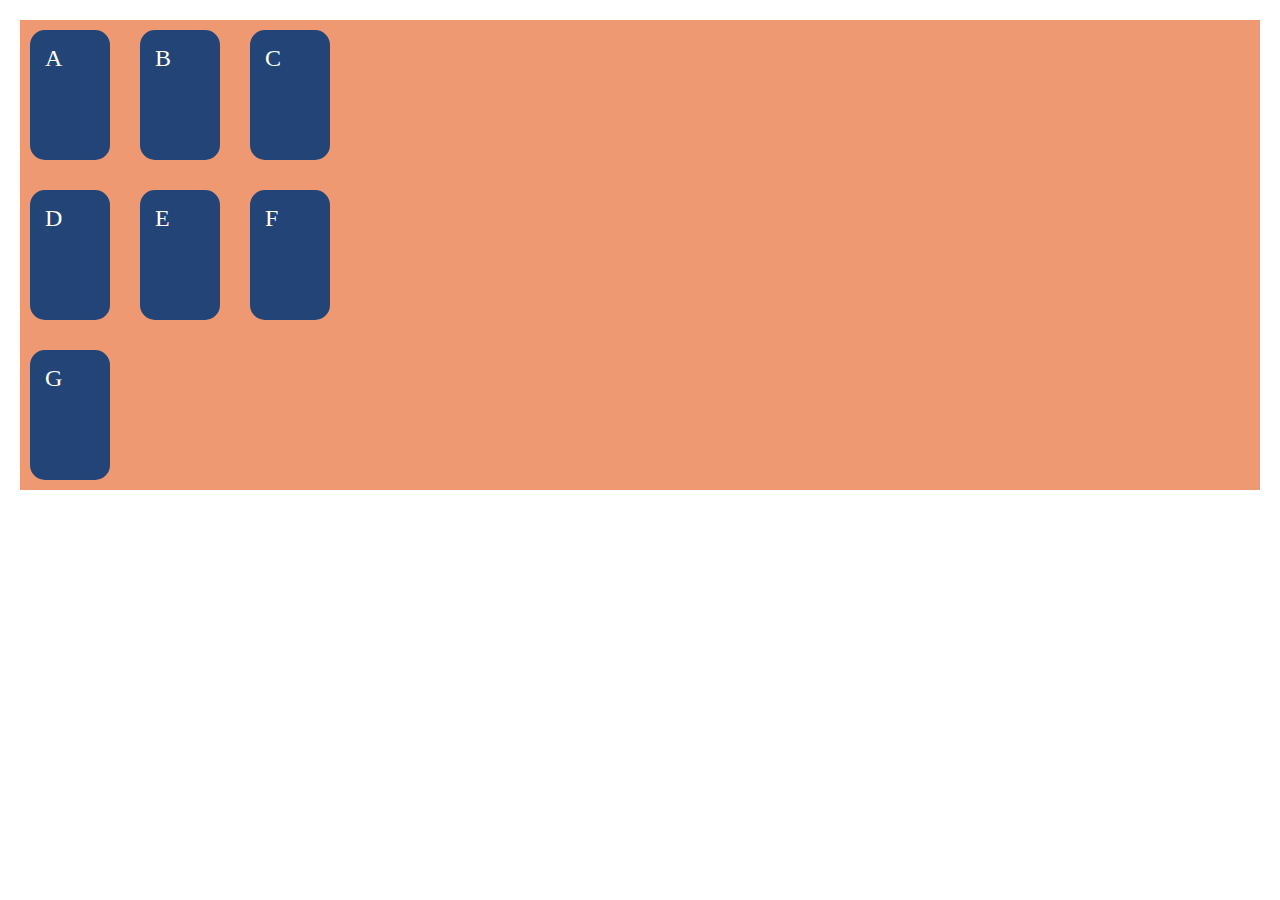
==== index2.html @ 0b2b4baf "CSS grids exercise complete" ====
<!DOCTYPE html>
<html lang="en">
<head>
  <title>Rosa Sushi</title>

  <meta property="og:title" content="Our Menu">
  <meta property="og:type"  content="website">
  <meta property="og:image" content="logo.png">
  <meta property="og:url"   content="https://littlelemon/">
  <meta property="og:description" content="Little Lemon is a family-owned Mediterranean restaurant, focused on traditional recipes served with a modern twist.">
  <meta property="og:locale" content="en_US">
  <meta property="og:site_name" content="Little Lemon">

  <link rel="stylesheet" href="styles.css">
</head>
<body>
  <header>
  </header>
  <main>
    <div class="container">
      <div class="box a">A</div>
      <div class="box b">B</div>
      <div class="box c">C</div>
      <div class="box d">D</div>
      <div class="box e">E</div>
      <div class="box f">F</div>
      <div class="box g">G</div>
    </div>
  </main>
</body>
</html>

<script>
  document.getElementById("audioLoop").volume = 0.03; 
</script>
---- styles.css ----
.container {
    display: grid;
    grid-template-columns: repeat(3, 100px);
    grid-auto-rows: minmax(150px, auto);
    grid-gap: 10px;
    background-color: #ee9972;
}


body {
    margin: 20px;
}

.box {
    background-color: #247;
    color: #fff;
    margin: 10px;
    padding: 15px;
    border-radius: 15px;
    font-size: 150%;
}


.row {
    display: flex;
    align-items: stretch;
}

.row .label {
    flex: 0 0 auto;
    font-family: Verdana, Geneva, Tahoma, sans-serif;
}

.row .container {
    flex: 1;
    display: flex;
    justify-content: flex-start;
}

.row .dish {
    display: flex;
    justify-content: center;
    align-items: center;
}

.pasta {
    background-color: #ee9972;
}

.pizza {
    background-color: beige;
}

.burrito {
    background-color: lightgreen;
}
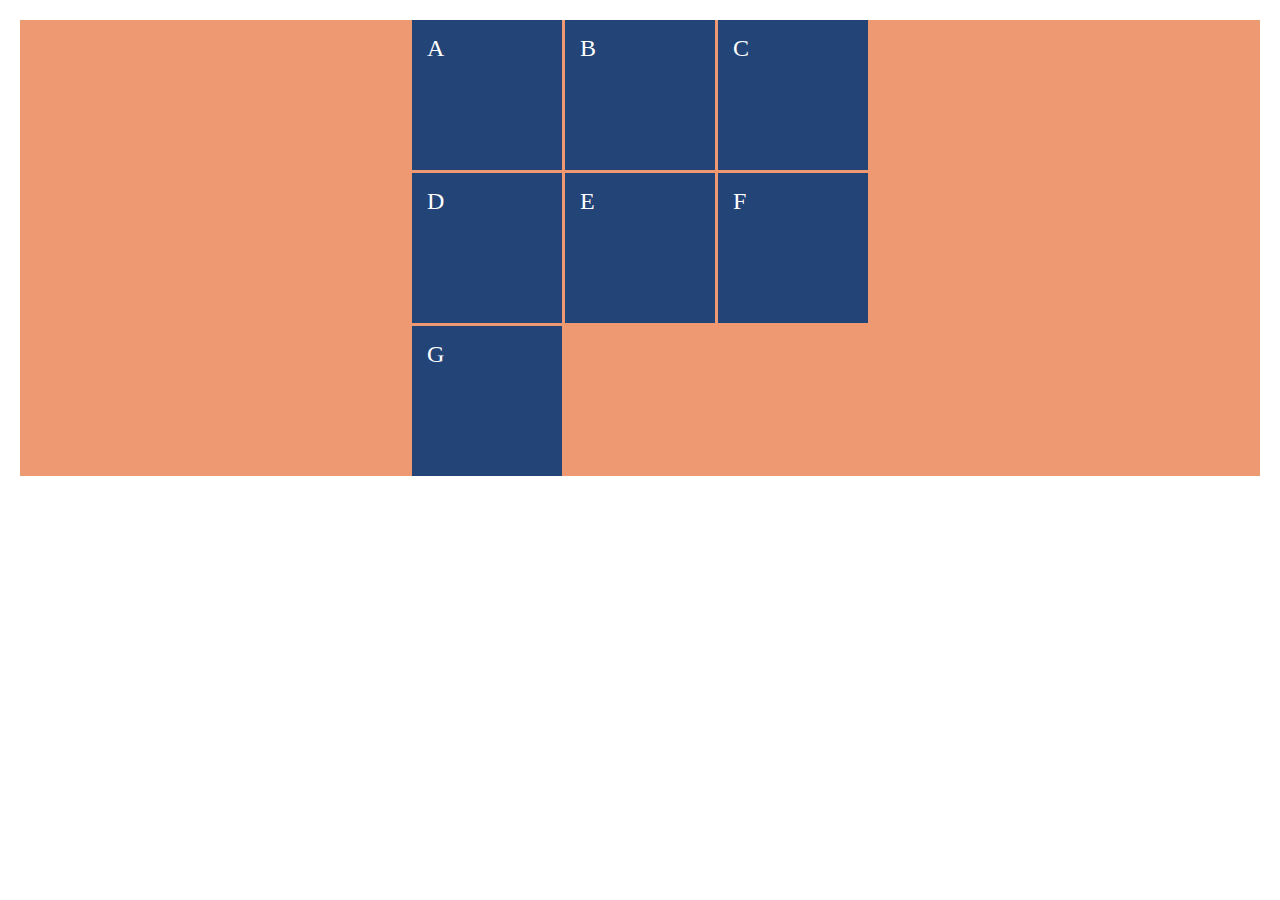
==== commit 73ea3e7b: "CSS grid layout exercised complete" ====
--- a/index2.html
+++ b/index2.html
@@ -16,7 +16,7 @@
 <body>
   <header>
   </header>
-  <main>
+  <main> <!--Instagram style grid layout-->
     <div class="container">
       <div class="box a">A</div>
       <div class="box b">B</div>
--- a/styles.css
+++ b/styles.css
@@ -1,10 +1,12 @@
 .container {
     display: grid;
-    grid-template-columns: repeat(3, 100px);
+    grid-template-columns: repeat(3, 150px);
     grid-auto-rows: minmax(150px, auto);
-    grid-gap: 10px;
+    grid-gap: 3px;
     background-color: #ee9972;
+    justify-content: center;
 }
+
 
 
 body {
@@ -14,9 +16,9 @@
 .box {
     background-color: #247;
     color: #fff;
-    margin: 10px;
+    margin: 0px;
     padding: 15px;
-    border-radius: 15px;
+    border-radius: 0px;
     font-size: 150%;
 }
 
